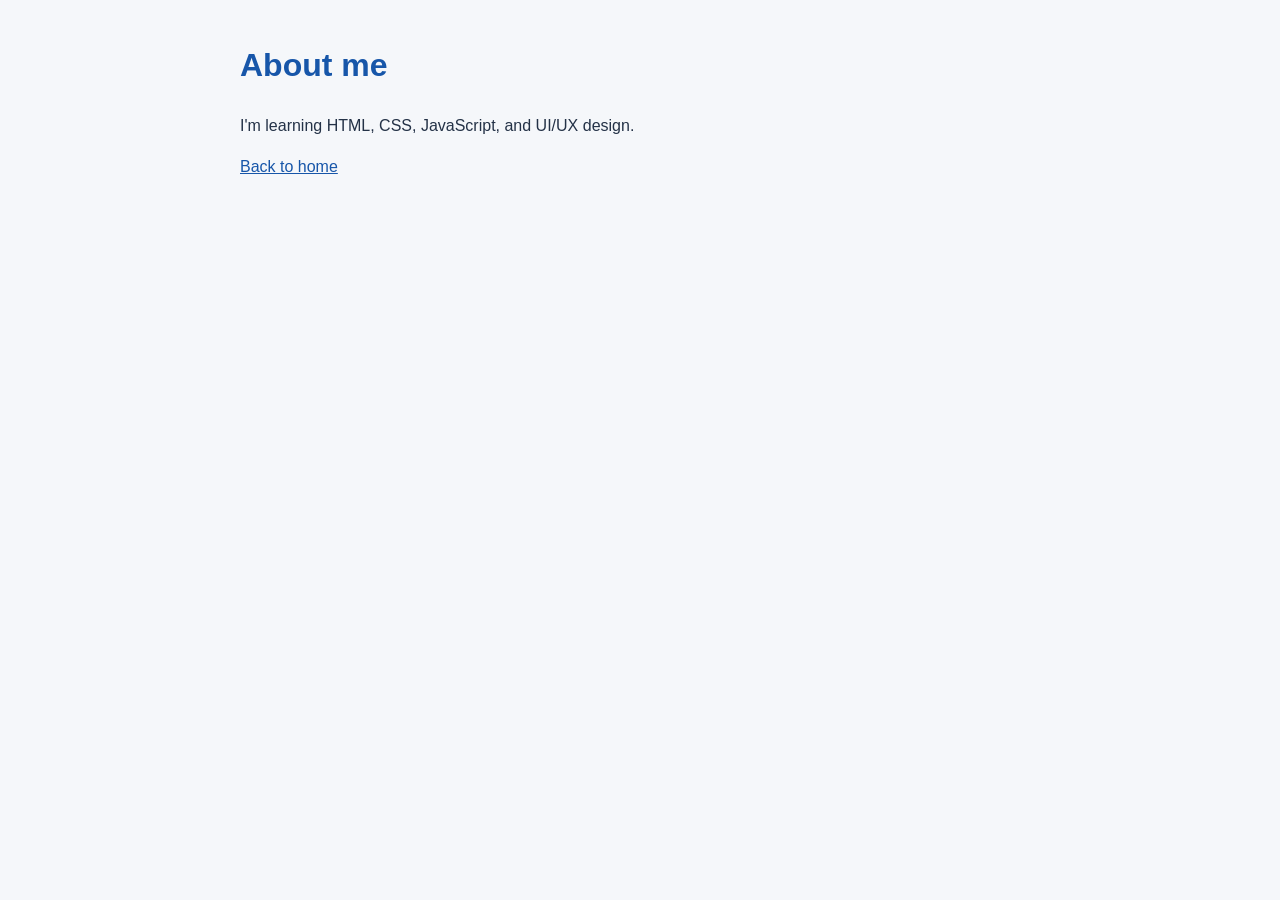
==== about.html @ 10d8418b "Add five starter files" ====
<!DOCTYPE html>
<html lang="en">
<head>
	<meta charset="UTF-8">
	<meta name="viewport" content="width=device-width, initial-scale=1.0">
	<title>About Samuel</title>
	<link rel="stylesheet" href="styles.css">
</head>
<body>
	<h1>About me</h1>
	<p>I'm learning HTML, CSS, JavaScript, and UI/UX design.</p>
	<a href="index.html">Back to home</a>
</body>
</html>
---- styles.css ----
body {
	font-family: Arial, sans-serif;
	max-width: 800px;
	margin: 40px auto;
	padding: 0 20px;
	line-height: 1.6;
	background-color: #f5f7fa;
	color: #243247;
}

h1 {
	color: #1756a9;
}

a {
	color: #1756a9;
}
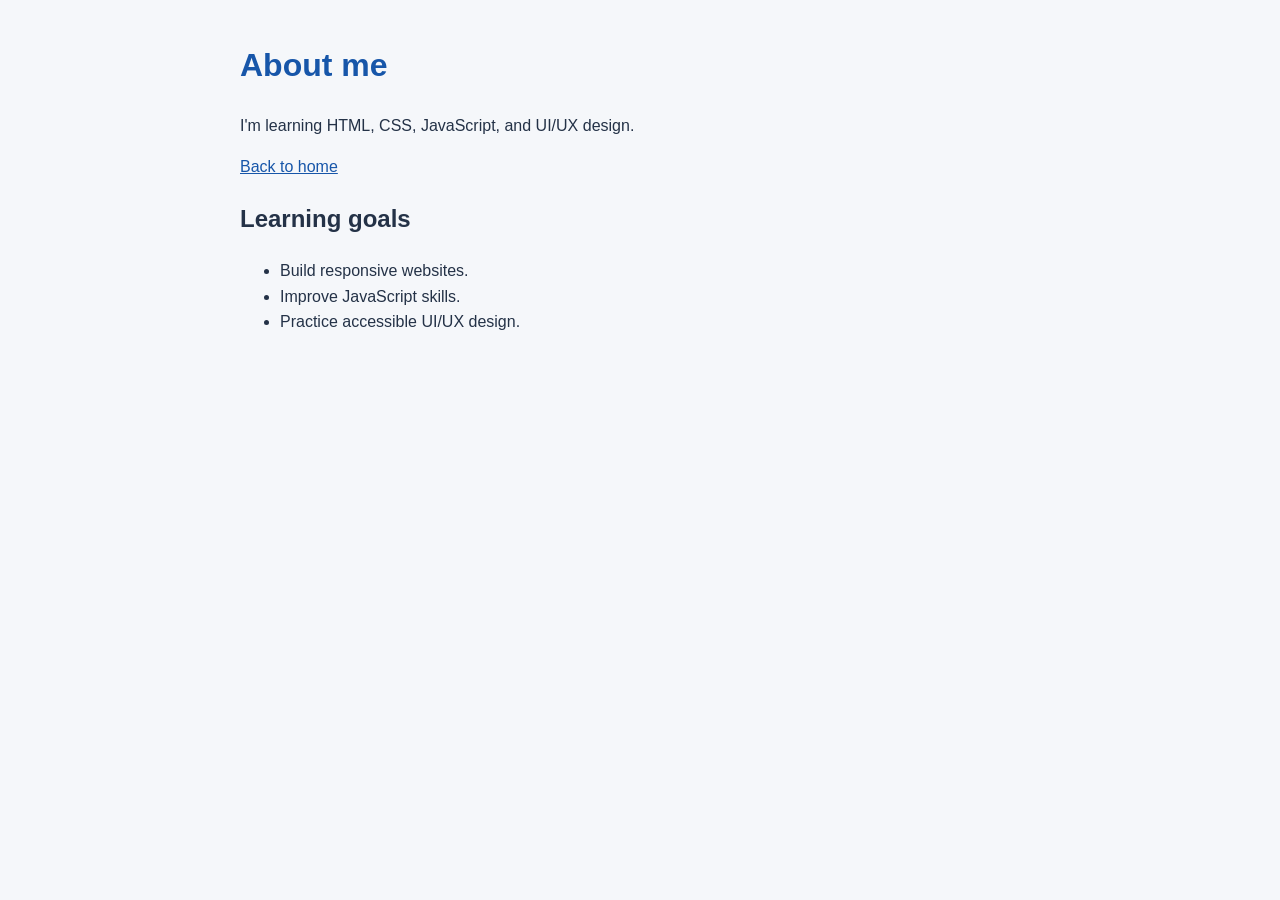
==== commit 4d282e78: "Add learning goals to About page" ====
--- a/about.html
+++ b/about.html
@@ -10,5 +10,13 @@
 	<h1>About me</h1>
 	<p>I'm learning HTML, CSS, JavaScript, and UI/UX design.</p>
 	<a href="index.html">Back to home</a>
+    <section>
+    <h2>Learning goals</h2>
+    <ul>
+      <li>Build responsive websites.</li>
+      <li>Improve JavaScript skills.</li>
+      <li>Practice accessible UI/UX design.</li>
+    </ul>
+  </section>
 </body>
 </html>
